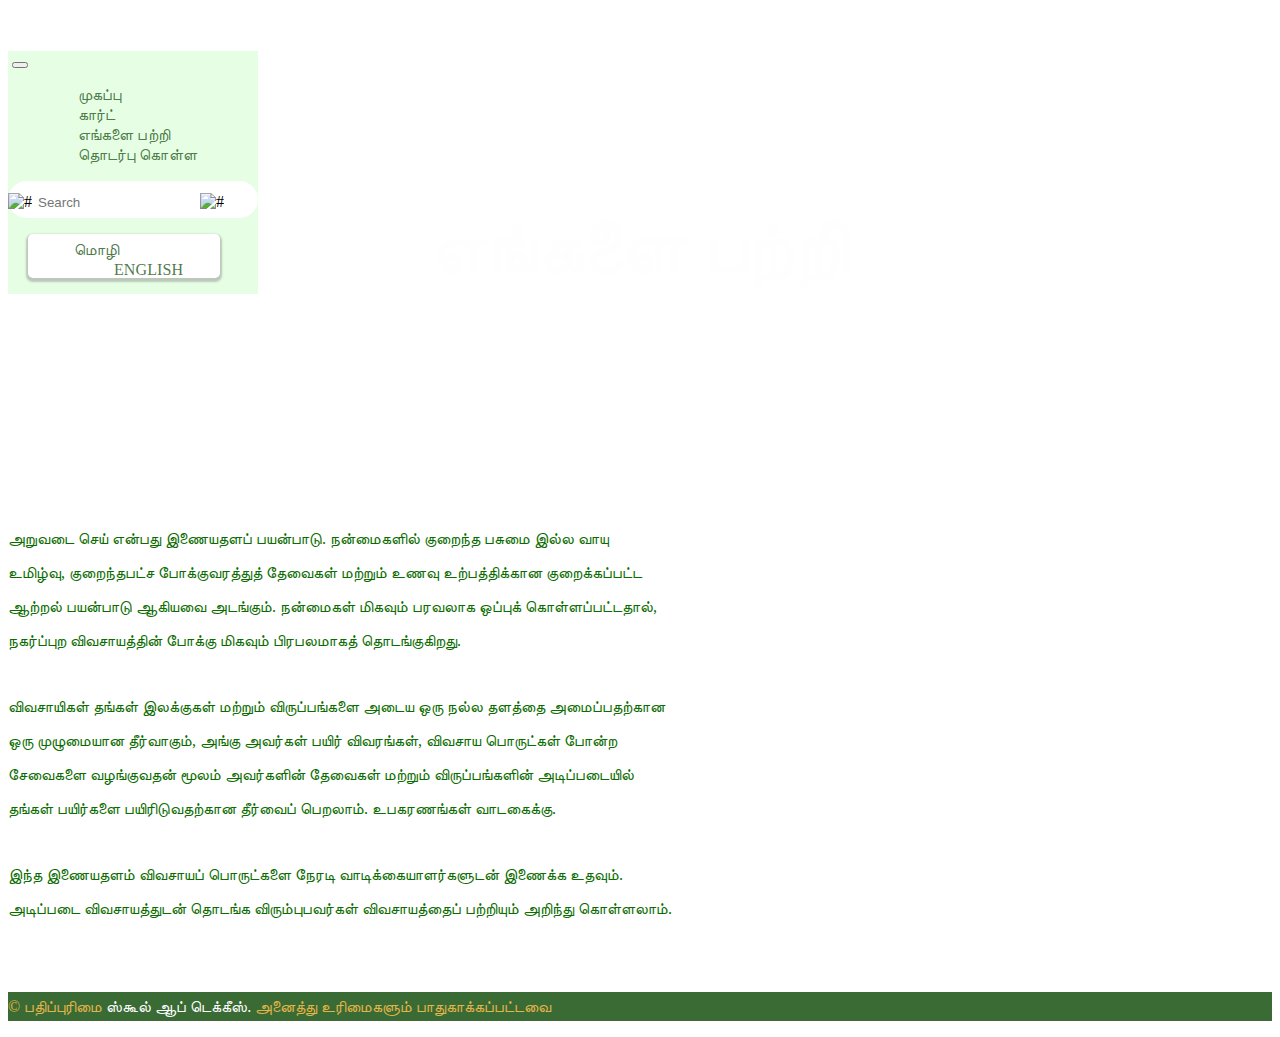
==== aboutastamil.html @ a85378ae "Add files via upload" ====
<!DOCTYPE html>
<html lang="en">
<head>
    <meta charset="UTF-8">
    <meta http-equiv="X-UA-Compatible" content="IE=edge">
    <meta name="viewport" content="width=device-width, initial-scale=1.0">
    <title> Aruvadai Sei </title>
    <link rel="icon" href="image/headicon.svg" type="image/icon type">
    <link href="https://cdn.jsdelivr.net/npm/bootstrap@5.2.3/dist/css/bootstrap.min.css" rel="stylesheet" integrity="sha384-rbsA2VBKQhggwzxH7pPCaAqO46MgnOM80zW1RWuH61DGLwZJEdK2Kadq2F9CUG65" crossorigin="anonymous">
    <style>
        *{
            list-style: none;
            text-decoration: none;
        }
        @font-face {
            font-family: 'jostNormal';
            src: url(fonts/Jost-Regular.ttf);
        }
        @font-face {
            font-family: 'jostbold';
            src: url(fonts/Jost-Medium.ttf);
        }
        .navbar-brand{
    height: 70px;
    width: 150px;
}

.nav-item a{
    font-family: 'jostbold';
font-weight: 500;
font-size: 16px !important;
line-height: 20px;
color: rgba(58,107,53,0.9);
align-items: center;
text-align: center;
letter-spacing: 0.1px;
}
.nav-item a:hover{
    color: rgb(45, 225, 25);
}
.navbar{
  background: #e6ffe4 !important;
  position: fixed !important;
}
main{
  margin-top: 9%;
}
.search-control{
Width:328px;
height:37px;
background: #FFFFFF;
border-radius: 28px;
}
#search-icon1{
   width: 15px;
   height: 15px; 
   margin-top: 12px !important; 
}
#search-icon2{
   width: 15px;
   height: 15px;  
   margin-top: 12px !important; 
}
#search-in{
    background: white;
    width: 250px;
    border: 0px;
}
#search-in:hover{
    border: 0px;
}
.lang-container{
padding: 6px 8px 6px 16px;
gap: 8px;
width: 168px;
height: 32px;
background: white;
border:  1px darkred;
border-radius: 5px;
box-shadow: 0px 2px 2px 2px #88888878;
margin-left: 20px;
}
.nav-item{
color: #3A6B35;
padding:0px 0px 0px 15px;
}
footer{
    background-color: #3A6B35;
    margin-top: 50px;
}
.footer-content{
    color: #E3B448;
    font-family: 'jostNormal';
font-style: normal;
font-weight: 500;
font-size: 16px;
line-height: 29px;
}
#footer-link{
    color: #FFFFFF;
    text-decoration: none;
    font-family: 'jostNormal';
font-style: normal;
font-weight: 500;
font-size: 16px;
line-height: 29px;
text-transform: uppercase;
}

@media(570px <= width <= 660px){
  .lang-container{
    margin-left: 0px;
  }
}
 @media (max-width:1400px) and (min-width:1193px){
  .search-control{
Width:250px;
height:37px;
}
#search-in{
    width: 160px;
}
.nav-item{
    padding:0px 0px 0px 30px;
}
 }
 .headingone{
  color: #0b6c00;
  line-height: 34px;
   font-weight: 500;
   display: inline-block;
   font-family: 'jostNormal';
}

@media ( width <= 1210px){
    .breakt{
      display: none;
    }
 }
 .aboutus{ 
  background-image: url(image/about\ us\ img.png);
  background-repeat: no-repeat;
  background-size: cover;
  width: 100%;
  height: 400px;
  margin-bottom: 55px;
  margin-top: 4%;
}
.headabout{
  font-weight: 600;
  font-size: 72px;
  color: #FEFEFE;
  text-align: center;
  padding-top: 156px;
}

.weathericon{
  width: 60px !important;
 }
 #popup{
  position: fixed;
  width: 300px;
  height: 500px;
background: linear-gradient(180deg, rgba(58, 107, 53, 0.88) 0%, rgba(227, 180, 72, 0.86) 100%);
border-radius: 33px;
  bottom:-40%;
  right: 0;
  transform: translate(-50%,-50%);
  z-index: 1000;
  padding: 20px;
  box-shadow: 0 15px 30px rgba(0,0,0,0.08);
  transform: 0.5s;
  color: #FFFFFF;
  visibility: hidden;
 }
 .content{
  position: relative;
  width: 100%;
  
 }
 #popup.active{
  visibility: visible;
  bottom:-25%;
  right:-6%;
 }
 .weatherloc{
  font-family: 'jostNormal';
font-style: normal;
font-weight: 500;
font-size: 19px;
line-height: 20px;
letter-spacing: 0.1px;
color: #FFFFFF;
text-shadow: 0px 4px 4px rgba(0, 0, 0, 0.25);
 }
 .weatherdate{
  
font-family: 'jostNormal';
font-style: normal;
font-weight: 400;
font-size: 16px;
line-height: 13px;
letter-spacing: 0.1px;
color: #FFFFFF;
text-shadow: 0px 4px 4px rgba(0, 0, 0, 0.25);
 }
 .monday{
  font-family: 'jostNormal';
font-weight: 300;
font-size: 24px;
line-height: 20px;
letter-spacing: 0.1px;
text-transform: uppercase;
color: #FFFFFF;
text-shadow: 0px 4px 4px rgba(0, 0, 0, 0.25);
 }
 .mondaycurent{
  font-family: 'jostNormal';
font-style: normal;
font-weight: 400;
font-size: 40px;
line-height: 20px;
letter-spacing: 0.1px;
text-transform: uppercase;
color: #FFFFFF;
text-shadow: 0px 4px 4px rgba(0, 0, 0, 0.25);
 }
 .mondaycurent1{
  font-family: 'jostNormal';
    font-style: normal;
    font-weight: 400;
    font-size: 19px;
    line-height: 20px;
    letter-spacing: 0.1px;
    text-transform: uppercase;
    color: #FFFFFF;
    text-shadow: 0px 4px 4px rgb(0 0 0 / 25%);
    padding-top: 5px;
 }
 .date{
  font-family: 'jostNormal';
    font-style: normal;
    font-weight: 300;
    font-size: 15px;
    line-height: 20px;
    text-align: center;
    letter-spacing: 0.1px;
    text-transform: uppercase;
    color: #FFFFFF;
    text-shadow: 0px 4px 4px rgb(0 0 0 / 25%);
 }
 .date-bg img{
  width: 54px;
 }
 .date-bg{
  background: #597E52;
  border-radius: 10px;
  padding: 0px 20px !important;
 }
 #close{
  position: absolute;
  right: 0;
 }
 #weathericon{
  position: fixed;
  bottom: 20px;
  right: 20px;
 }
    </style>
</head>
<body>
   <header>
    <nav class="navbar navbar-expand-xl fixed-top  position-relative bg-light">
      <div class="container">
        <a class="navbar-brand" href="#"><img  src="image/logo.svg" height="67px" alt=""></a>
        <button class="navbar-toggler" type="button" data-bs-toggle="collapse" data-bs-target="#navbarTogglerDemo02" aria-controls="navbarTogglerDemo02" aria-expanded="false" aria-label="Toggle navigation">
          <span class="navbar-toggler-icon"></span>
        </button>
        <div class="collapse navbar-collapse " id="navbarTogglerDemo02">
          <ul class="navbar-nav me-auto mb-2 mb-lg-0">
            <li class="nav-item ">
              <a class="nav-link text-start text-lg-center " aria-current="page" href="index.html">முகப்பு</a>
            </li>
            <li class="nav-item">
              <a class="nav-link text-start text-lg-center" href="products.html">கார்ட்</a>
            </li>
            <li class="nav-item">
              <a class="nav-link text-start text-lg-center" href="aboutus.html">எங்களை பற்றி</a>
            </li>
            <li class="nav-item">
              <a class="nav-link text-start text-lg-center" href="contactustamil.html">தொடர்பு கொள்ள</a>
            </li>
          </ul>
          <div class="d-sm-flex  justify-content-revert">
              <div class="search-control d-flex m-lg-auto mx-4">
                   <img src="image/keyboard_voice.svg" class=" m-3 " id="search-icon1" alt="#">
                   <input  type="search"  id="search-in"  placeholder="Search" aria-label="Search">
                   <img src="image/icon.svg" id="search-icon2" class=" m-3  text-end" alt="#">
              </div>
              <ul class="lang-container mt-3 mt-sm-0 mt-lg-2 ">
              <li class="nav-item p-0 dropdown">
                  <a class="nav-link dropdown-toggle" href="#" role="button" data-bs-toggle="dropdown" aria-expanded="false"
                  style="font-size: 16px !important;">
                  மொழி
                  </a>
                  <ul class="dropdown-menu">
                    <li><a class="dropdown-item" href="aboutus.html">ENGLISH</a></li>
                  </ul>
                </li>
              </ul>
            </div>
        </div>
      </div>
    </nav>
    </header>
    <!-- header section end -->
     <!-- weather icon -->
     <a id="weathericon" href="#" onclick="popupToggle();";><img src="image/Group 58.svg" alt="" width="75px"></a>
     <div id="popup">
        <div class="content">
         <a id="close" href="#" onclick="popupToggle();";><img src="image/close.svg"id="close" alt=""></a>
         <h2 class="weathercontent text-center">Weather</h2>
         <div  style="background: #50704A; border-radius: 10px;">
           <div class="d-flex justify-content-between px-3" style="background: #597E52;">
              <img src="image/weather1.svg" alt="">
              <h1 class="weatherloc pt-3">Chennai</h1>
              <p class="weatherdate pt-3">10JAN2023</p>
           </div>
           <div class="d-flex justify-content-between p-3" style="    padding: 12px 10px 0px 10px;">
             <div class="text-center">
                <h3 class="monday">Monday</h3>
                <h4 class="monday" style="font-size:16px ;">Humdity 20%</h4>
                <h6 class="monday" style="font-size:16px ;">23° - 27°</h6>
                <h3 class="mondaycurent">23°</h3>
             </div>
             <div class="text-center">
                <img src="image/weather2.svg" width= '63px'alt="">
                <h5 class="clear">CLEAR</h5>
             </div>
           </div>
           <div class="d-flex justify-content-between px-3 py-2 date-bg">
              <h2 class="date pt-2 ">tuesday</h2>
              <div class="d-flex justify-content-between">
               <img src="image/weather3.svg" class="px-3" alt="">
               <h3 class="mondaycurent1">23°</h3>
              </div>
           </div>
           <div class="d-flex justify-content-between px-3 py-2 date-bg">
             <h2 class="date pt-2 ">wednesday</h2>
             <div class="d-flex justify-content-between">
              <img src="image/weather3.svg" class="px-3" alt="">
              <h3 class="mondaycurent1">23°</h3>
             </div>
          </div>
          <div class="d-flex justify-content-between px-3 py-2 date-bg">
           <h2 class="date pt-2 ">Thursday</h2>
           <div class="d-flex justify-content-between">
            <img src="image/weather3.svg" class="px-3" alt="">
            <h3 class="mondaycurent1">23°</h3>
           </div>
        </div>
        <div class="d-flex justify-content-between px-3 py-2 date-bg">
         <h2 class="date pt-2 ">Friday</h2>
         <div class="d-flex justify-content-between">
          <img src="image/weather3.svg" class="px-3" alt="">
          <h3 class="mondaycurent1">23°</h3>
         </div>
      </div>
      <div class="d-flex justify-content-between px-3 py-2 date-bg">
       <h2 class="date pt-2 ">saturday</h2>
       <div class="d-flex justify-content-between">
        <img src="image/weather3.svg" class="px-3" alt="">
        <h3 class="mondaycurent1">23°</h3>
       </div>
    </div>
    <div class="d-flex justify-content-between px-3 py-2 date-bg">
     <h2 class="date pt-2 ">Sunday</h2>
     <div class="d-flex justify-content-between">
      <img src="image/weather3.svg" class="px-3" alt="">
      <h3 class="mondaycurent1">23°</h3>
     </div>
  </div>
         </div>
        </div>
     </div>
 
     <!-- weather icon end -->
    <div class="aboutus">
      <h1 class="headabout">எங்களை பற்றி</h1>
    </div>
    <div class="container">
      <div class="text-center">
        <div>
      <p class="headingone text-start px-3 px-md-5">அறுவடை செய் என்பது இணையதளப் பயன்பாடு. நன்மைகளில் குறைந்த பசுமை இல்ல வாயு<br class="breakt"> உமிழ்வு, குறைந்தபட்ச போக்குவரத்துத் தேவைகள் மற்றும் உணவு உற்பத்திக்கான குறைக்கப்பட்ட<br class="breakt"> ஆற்றல் பயன்பாடு ஆகியவை அடங்கும். நன்மைகள் மிகவும் பரவலாக ஒப்புக் கொள்ளப்பட்டதால்,<br class="breakt"> நகர்ப்புற விவசாயத்தின் போக்கு மிகவும் பிரபலமாகத் தொடங்குகிறது.

      </p>
      <p class="headingone text-start px-3 px-md-5">விவசாயிகள் தங்கள் இலக்குகள் மற்றும் விருப்பங்களை அடைய ஒரு நல்ல தளத்தை அமைப்பதற்கான<br class="breakt"> ஒரு முழுமையான தீர்வாகும், அங்கு அவர்கள் பயிர் விவரங்கள், விவசாய பொருட்கள் போன்ற<br class="breakt"> சேவைகளை வழங்குவதன் மூலம் அவர்களின் தேவைகள் மற்றும் விருப்பங்களின் அடிப்படையில்<br class="breakt"> தங்கள் பயிர்களை பயிரிடுவதற்கான தீர்வைப் பெறலாம். உபகரணங்கள் வாடகைக்கு.


      </p>
      <p class="headingone text-start px-3 px-md-5">இந்த இணையதளம் விவசாயப் பொருட்களை நேரடி வாடிக்கையாளர்களுடன் இணைக்க உதவும். <br class="breakt">அடிப்படை விவசாயத்துடன் தொடங்க விரும்புபவர்கள் விவசாயத்தைப் பற்றியும் அறிந்து கொள்ளலாம்.</p>
    </div>
    </div>
    </div>

    <!-- footer start -->
    <footer>

    <p class="text-center p-5">
       <span class="footer-content" >© பதிப்புரிமை  </span> <a id="footer-link" href="https://schooloftechies.com/">  ஸ்கூல் ஆப் டெக்கீஸ்.</a> <span class="footer-content">அனைத்து உரிமைகளும் பாதுகாக்கப்பட்டவை</span>
    </p>
    </footer>
    <script>
      function popupToggle(){
        const popup = document.getElementById('popup');
        popup.classList.toggle('active');
      }
    </script>
    <script src="https://cdn.jsdelivr.net/npm/bootstrap@5.2.3/dist/js/bootstrap.bundle.min.js" integrity="sha384-kenU1KFdBIe4zVF0s0G1M5b4hcpxyD9F7jL+jjXkk+Q2h455rYXK/7HAuoJl+0I4" crossorigin="anonymous"></script>
</body>
</html>
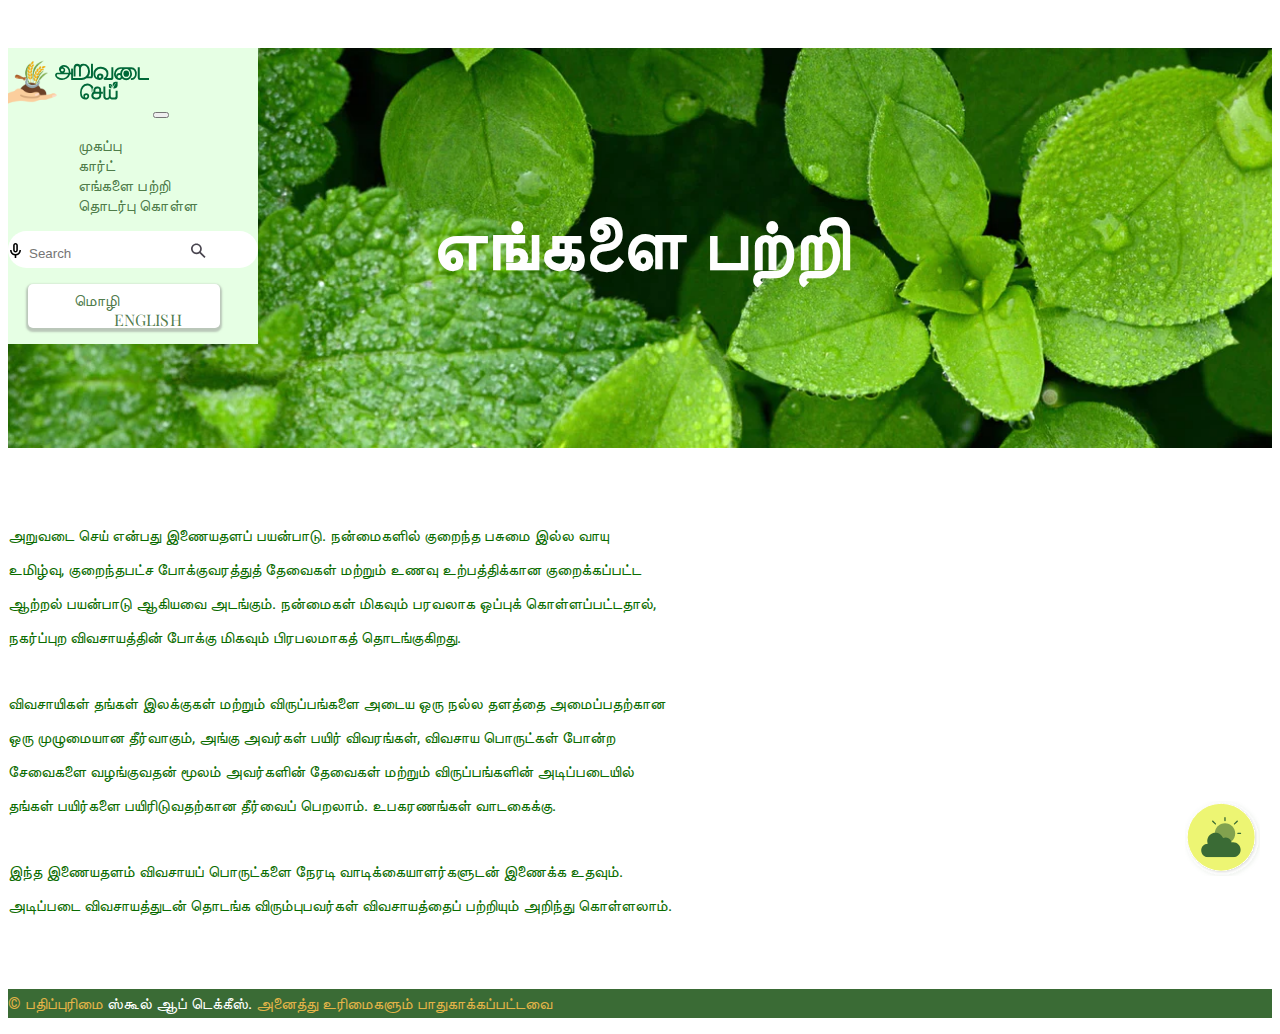
==== commit ced4b4dd: "Add files via upload" ====
--- a/aboutastamil.html
+++ b/aboutastamil.html
@@ -144,7 +144,7 @@
   width: 100%;
   height: 400px;
   margin-bottom: 55px;
-  margin-top: 4%;
+  margin-top: 4s%;
 }
 .headabout{
   font-weight: 600;
@@ -265,6 +265,13 @@
   position: fixed;
   bottom: 20px;
   right: 20px;
+ }
+ @media(width <= 700px){
+  #popup.active {
+    visibility: visible;
+    bottom: -25%;
+    right: -22%;
+}
  }
     </style>
 </head>
